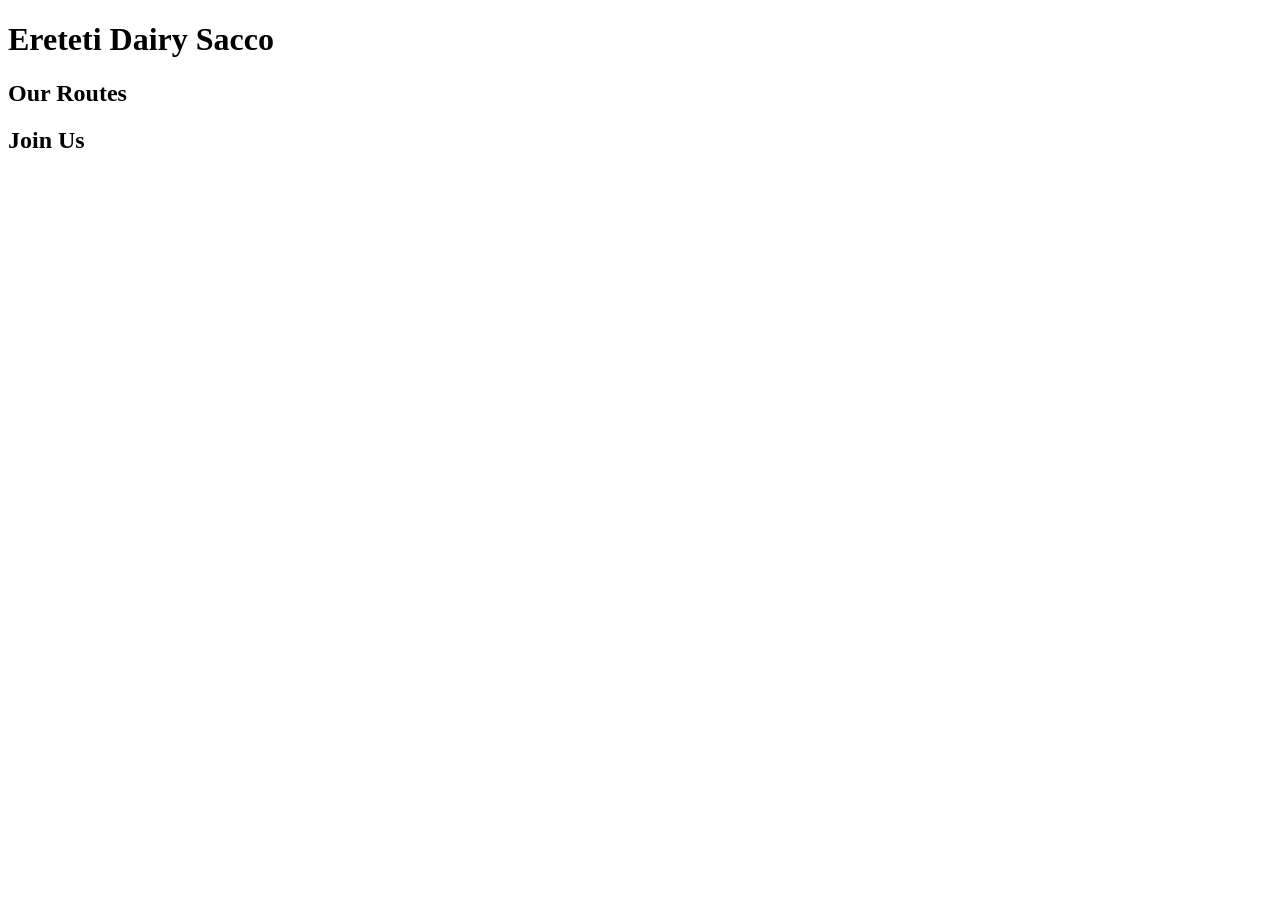
==== about.html @ 68d129ed "Week 2 — home page marked up" ====
<!DOCTYPE html> <!-- this is a doctype declaration that defines the document type and version of HTML being used -->
<html> <!-- this is the root element of the HTML document -->

<head> <!-- this is the head element that contains meta information about the document -->
    <meta charset="UTF-8"> <!-- this is a meta tag that specifies the character encoding for the HTML document -->
    <title>About - Eretette Dairy Sacco</title><!-- this is the title of the page -->

</head>
<body>
    <H1>Ereteti Dairy Sacco</H1> <!-- this is a heading element that displays the main title of the page -->
    <H2>Our Routes</H2> <!-- this is a heading element that displays a subheading for the section about routes -->
    <H2>Join Us</H2> <!-- this is a heading element that displays a subheading for the section about joining the organization -->
</body>
</html>
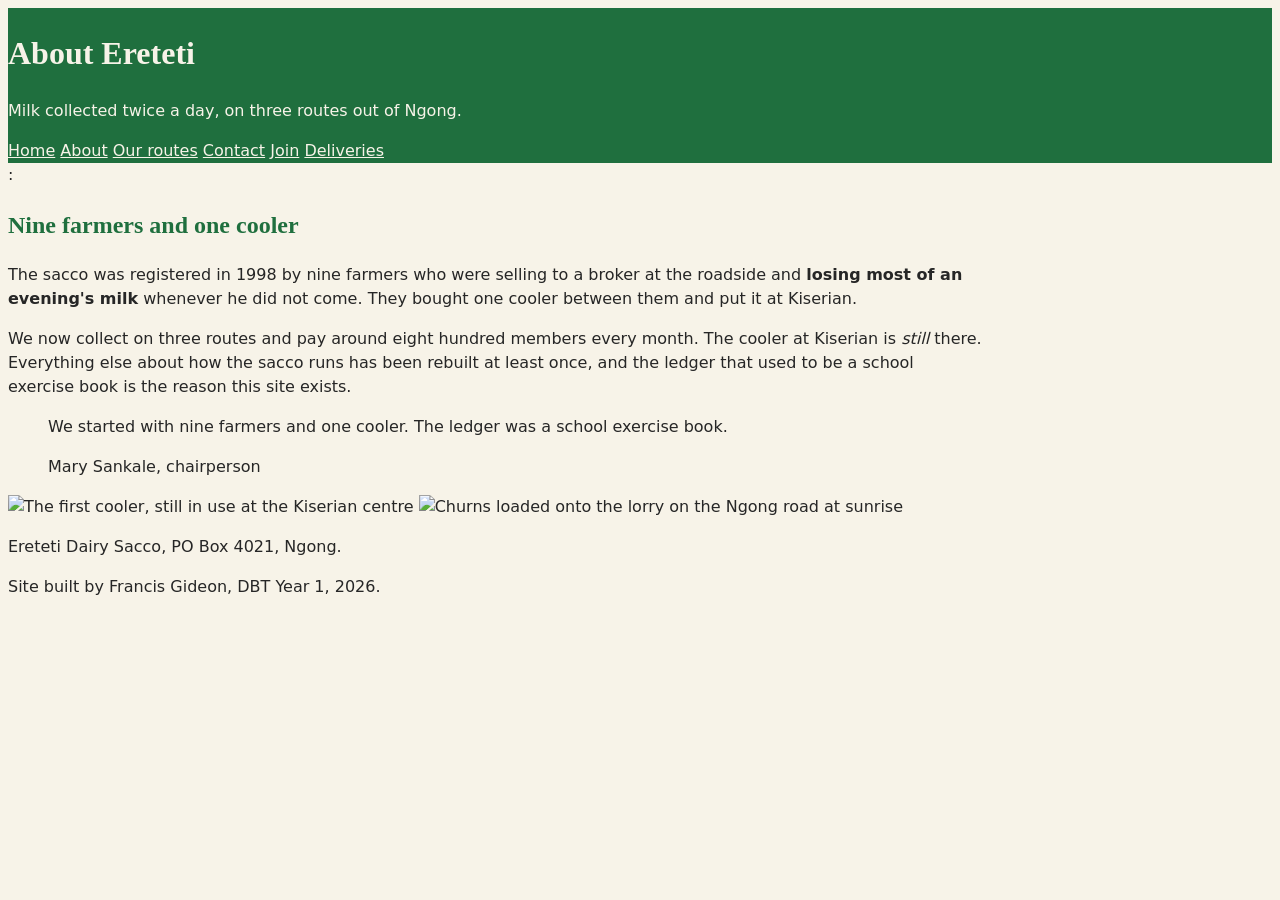
==== commit ee421871: "week 4 commit" ====
--- a/about.html
+++ b/about.html
@@ -1,14 +1,53 @@
-<!DOCTYPE html> <!-- this is a doctype declaration that defines the document type and version of HTML being used -->
-<html> <!-- this is the root element of the HTML document -->
-
-<head> <!-- this is the head element that contains meta information about the document -->
-    <meta charset="UTF-8"> <!-- this is a meta tag that specifies the character encoding for the HTML document -->
-    <title>About - Eretette Dairy Sacco</title><!-- this is the title of the page -->
-
+<!DOCTYPE html>
+<html lang="en">
+<head>
+    <meta charset="UTF-8">
+    <meta name="viewport" content="width=device-width, initial-scale=1.0">
+    <title>About us - Ereteti Dairy Sacco</title>
+    <link rel="stylesheet" href="css/style.css">:
 </head>
 <body>
-    <H1>Ereteti Dairy Sacco</H1> <!-- this is a heading element that displays the main title of the page -->
-    <H2>Our Routes</H2> <!-- this is a heading element that displays a subheading for the section about routes -->
-    <H2>Join Us</H2> <!-- this is a heading element that displays a subheading for the section about joining the organization -->
+ <header>
+        <h1> About Ereteti</h1>
+        <p>Milk collected twice a day, on three routes out of Ngong.</p>
+        <nav>
+            <a href="/index.html">Home</a>
+            <a href="/about.html">About</a>
+            <a href="/routes.html">Our routes</a>
+            <a href="/contact.html">Contact</a>
+            <a href="/register.html">Join</a>
+            <a href="/deliveries.html">Deliveries</a>
+        </nav>
+    </header>
+    <main>
+        <h2> Nine farmers and one cooler</h2>
+        <p> The sacco was registered in 1998 by nine farmers who were
+              selling to a broker at the roadside and <strong>losing most of an
+              evening's milk</strong> whenever he did not come. They bought one
+              cooler between them and put it at Kiserian.
+</p>
+
+    <p>We now collect on three routes and pay around eight
+              hundred members every month. The cooler at Kiserian is
+              <em>still</em> there. Everything else about how the sacco runs has
+              been rebuilt at least once, and the ledger that used to be
+              a school exercise book is the reason this site exists.
+</p>
+    <blockquote>
+        <p> We started with nine farmers and one cooler. The ledger
+              was a school exercise book.
+            </p>
+            <footer>Mary Sankale, chairperson</footer>
+    </blockquote>
+        
+    <img src="/images/first-cooler.jpg" width = "400" height = "300" alt="The first cooler, still in use at the Kiserian centre">
+
+    <img src="/images/collection-lorry.jpg" width = "400" height = "300" alt="Churns loaded onto the lorry on the Ngong road at sunrise">
+    </main>
+    <footer>
+    <p>Ereteti Dairy Sacco, PO Box 4021, Ngong.</p>
+    <p>Site built by Francis Gideon, DBT Year 1, 2026.</p>
+    </footer>
 </body>
+
 </html>
--- a/css/style.css
+++ b/css/style.css
@@ -0,0 +1,59 @@
+* {
+  box-sizing: border-box;
+}
+
+body {
+  background: #F7F3E8;
+  color: #262626;
+  font-family: "Source Sans 3", system-ui, sans-serif;
+  font-size: 1rem;
+  line-height: 1.5;
+  display: grid;
+  grid-template-columns: minmax(0, 1fr) 18rem;
+  grid-template-areas:
+    "header header"
+    "nav    nav"
+    "main   aside"
+    "footer footer";
+}
+
+h1, h2 {
+  font-family: "Source Serif 4", Georgia, serif;
+}
+
+h1 {
+  font-size: 2rem;
+}
+
+h2 {
+  color: #1F6F3E;
+}
+
+header { grid-area: header; }
+nav    { grid-area: nav; }
+main   { grid-area: main; }
+aside  { grid-area: aside; }
+footer { grid-area: footer; }
+
+header {
+  background: #1F6F3E;
+  color: #F7F3E8;
+}
+
+nav {
+  position: sticky;
+  top: 0;
+}
+
+nav a {
+  color: #F7F3E8;
+}
+
+nav ul {
+  display: flex;
+  gap: 1.5rem;
+  list-style: none;
+  margin: 0;
+  padding: 0.75rem 1rem;
+}
+
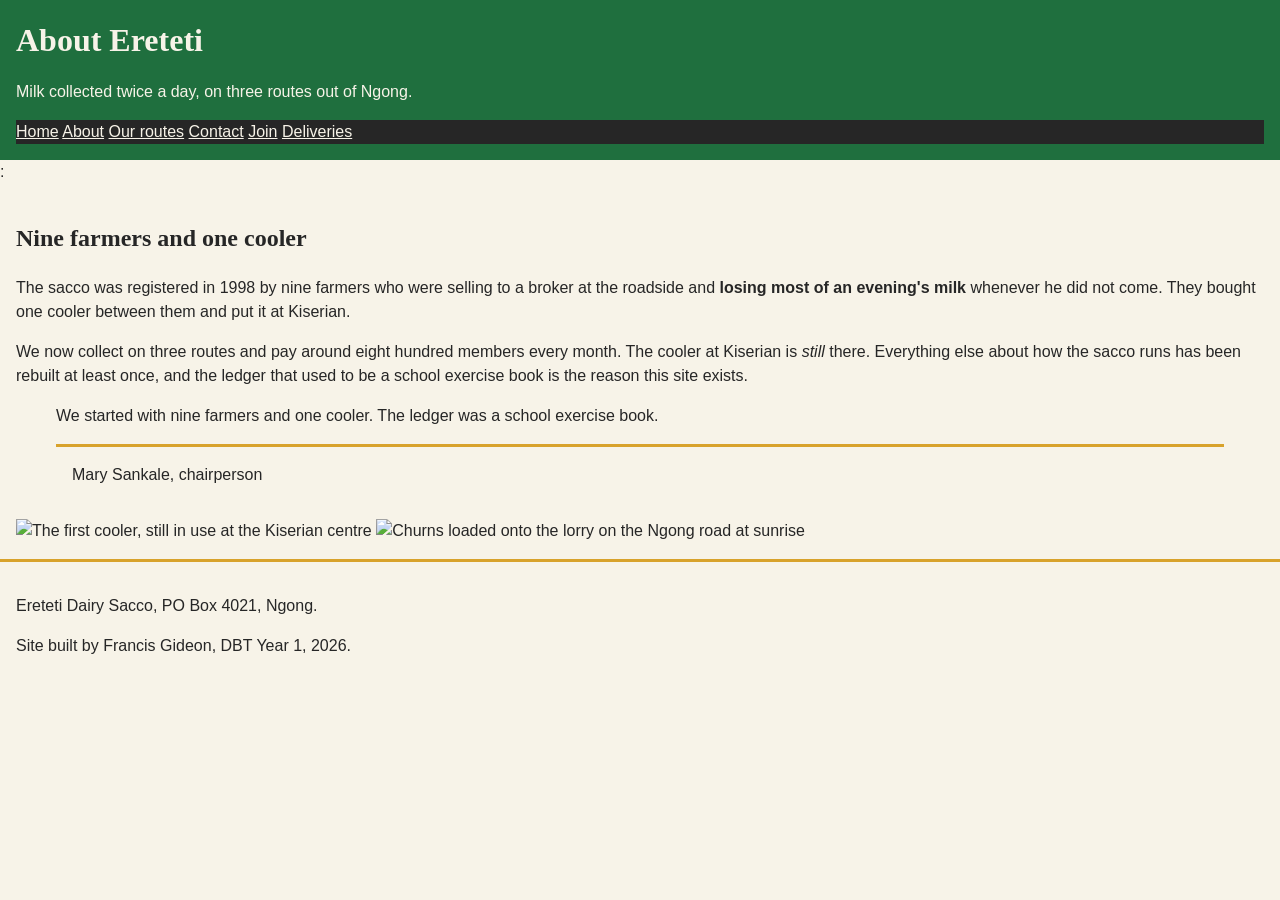
==== commit 29f964d3: "Lab 3 — form check, routes filter and accepted total" ====
--- a/about.html
+++ b/about.html
@@ -5,6 +5,7 @@
     <meta name="viewport" content="width=device-width, initial-scale=1.0">
     <title>About us - Ereteti Dairy Sacco</title>
     <link rel="stylesheet" href="css/style.css">:
+    <script src="js/main.js" defer></script>
 </head>
 <body>
  <header>
--- a/css/style.css
+++ b/css/style.css
@@ -1,59 +1,132 @@
-* {
-  box-sizing: border-box;
+/*a css comment*/
+*{
+    box-sizing: border-box;
 }
 
-body {
-  background: #F7F3E8;
-  color: #262626;
-  font-family: "Source Sans 3", system-ui, sans-serif;
-  font-size: 1rem;
-  line-height: 1.5;
-  display: grid;
-  grid-template-columns: minmax(0, 1fr) 18rem;
-  grid-template-areas:
-    "header header"
-    "nav    nav"
-    "main   aside"
-    "footer footer";
+body{
+    margin: 0;
+    background-color: #f7f3e8;
+    color:#262626;
+    line-height: 1.5;
+    font-family: 'Source Sans 3', sans-serif;
 }
 
-h1, h2 {
-  font-family: "Source Serif 4", Georgia, serif;
+h1,h2{
+    font-family: 'Source Serif 4', serif;
+    font-weight: 600;/*making thing bold or the opposite*/
 }
 
-h1 {
-  font-size: 2rem;
+header{
+    background:#1f6f3e;
+    color: #f7f3e8;
+}
+nav{
+    background: #262626;
+}
+nav a{
+    color: #f7f3e8;
+}
+a{
+    color: #1f6f3e;
+}
+header,main,footer{
+    padding: 1rem;
 }
 
-h2 {
-  color: #1F6F3E;
+img{
+    max-width: 100%;
+    height: auto;
 }
 
-header { grid-area: header; }
-nav    { grid-area: nav; }
-main   { grid-area: main; }
-aside  { grid-area: aside; }
-footer { grid-area: footer; }
-
-header {
-  background: #1F6F3E;
-  color: #F7F3E8;
-}
-
+/*flex for the nav items*/
 nav {
   position: sticky;
   top: 0;
 }
+nav ul{
+    display: flex;
+    flex-wrap: wrap;
+    gap: 0.25rem 1.5rem;
+    list-style-type: none;
+    margin: 0;
+    padding: 0.75rem 1rem;
+}
+.logo{
+    width: 3.5rem;
+    height: auto;
+}
+h1{
+    display: flex;
+    align-items: center;
+    gap: 0.75rem;
+    margin:0;
+}
+.route-cards{
+    display: flex;
+    flex-wrap: wrap;
+    gap: 1rem;
+   list-style-type: none;
+   padding: 0;
+}
+  .route-cards li{
+    flex: 1 1 12rem;
+    padding: 1rem;
+    background: #ffffff;
+    border-top: 4px solid #d8a22b;
+}
+/*Grid Layout*/
+body{
+    display: grid;
+    grid-template-columns: minmax(0, 1fr) 18 rem;
+    grid-template-areas: "header header"
+                          "nav nav"
+                        "main aside"
+                        "footer footer";
+}
+header{
+    grid-area: header;}
+    nav{
+        grid-area: nav;
+    }
+    main{
+        grid-area: main;
+    }
+    aside{
+        grid-area: aside;
+    }
+    footer{grid-area: footer;
+    }
+      footer{
+        border-top: 3px solid #d8a22b;
+      }
+      
 
-nav a {
-  color: #F7F3E8;
+/*responsive design*/
+@media (max-width: 768px){
+    body{
+        grid-template-columns: minmax(0, 1fr);
+        grid-template-areas: "header"
+                            "nav"
+                            "main"
+                            "aside"
+                            "footer";
+    }
+    nav{
+      position: static;
+    };
+    nav ul {
+      flex-direction: column;
+    }
+    .logo{
+        width: 2.5rem;
+    }
 }
 
-nav ul {
-  display: flex;
-  gap: 1.5rem;
-  list-style: none;
-  margin: 0;
-  padding: 0.75rem 1rem;
+/* Lab 3 — validation feedback */
+.message {
+  color: #b00000;
 }
 
+.invalid {
+  border: 2px solid #b00000;
+}
